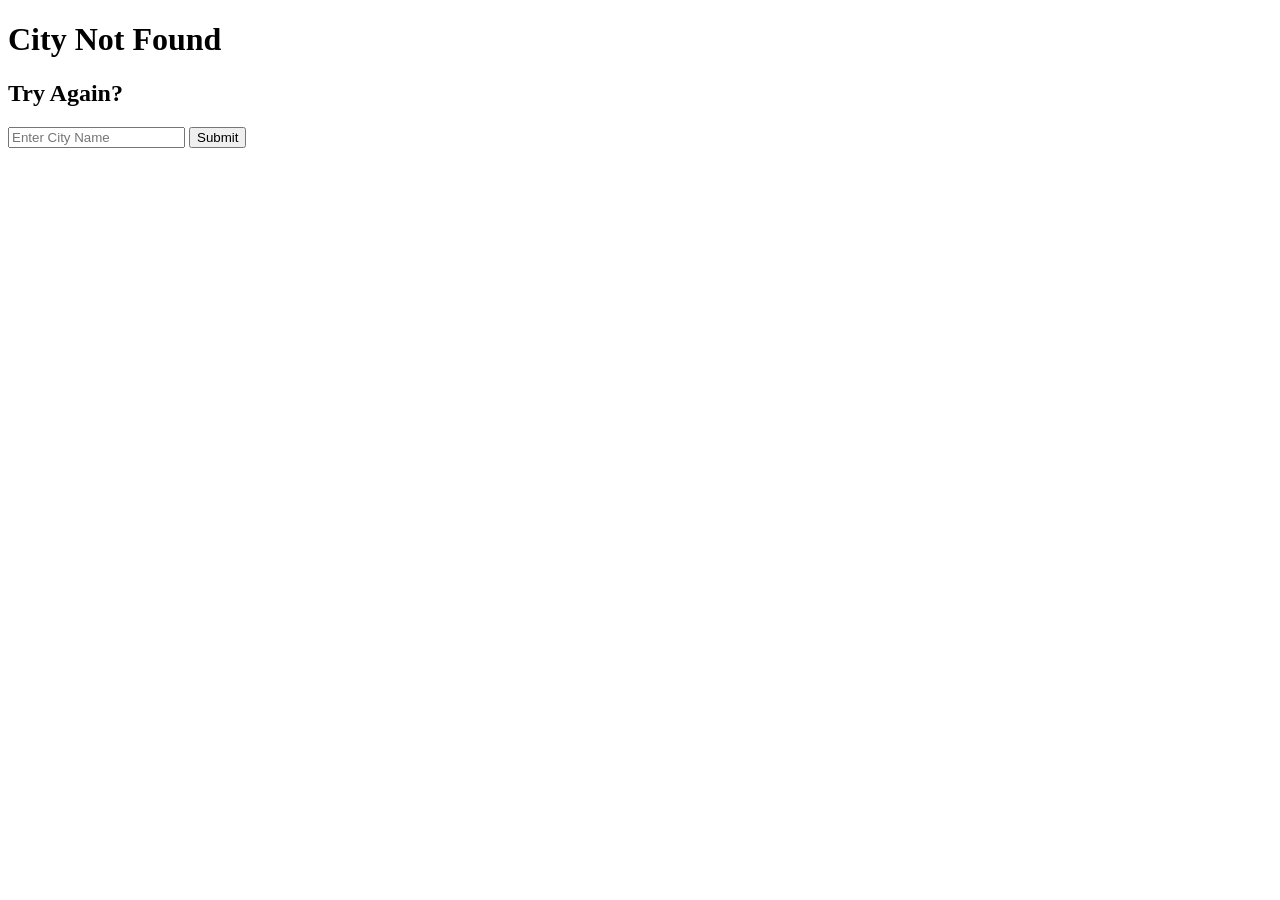
==== templates/city-not-found.html @ 18f9e6fb "Adding to github" ====
<!DOCTYPE html>
<html lang="en">
<head>
    <meta charset="UTF-8">
    <meta name="viewport" content="width=device-width, initial-scale=1.0">
    <title>City Not Found</title>
    <link href="{{ url_for('static', filename='styles/style.css')}}"
     rel= "stylesheet"/>
</head>
<body>
    <h1>City Not Found</h1>
    <h2>Try Again?</h2> 
    <form action="/weather">
        <input type="text" name="city" id="city" placeholder="Enter City Name" />
        <button type ="submit">Submit</button>
    </form>
</body>
</html>
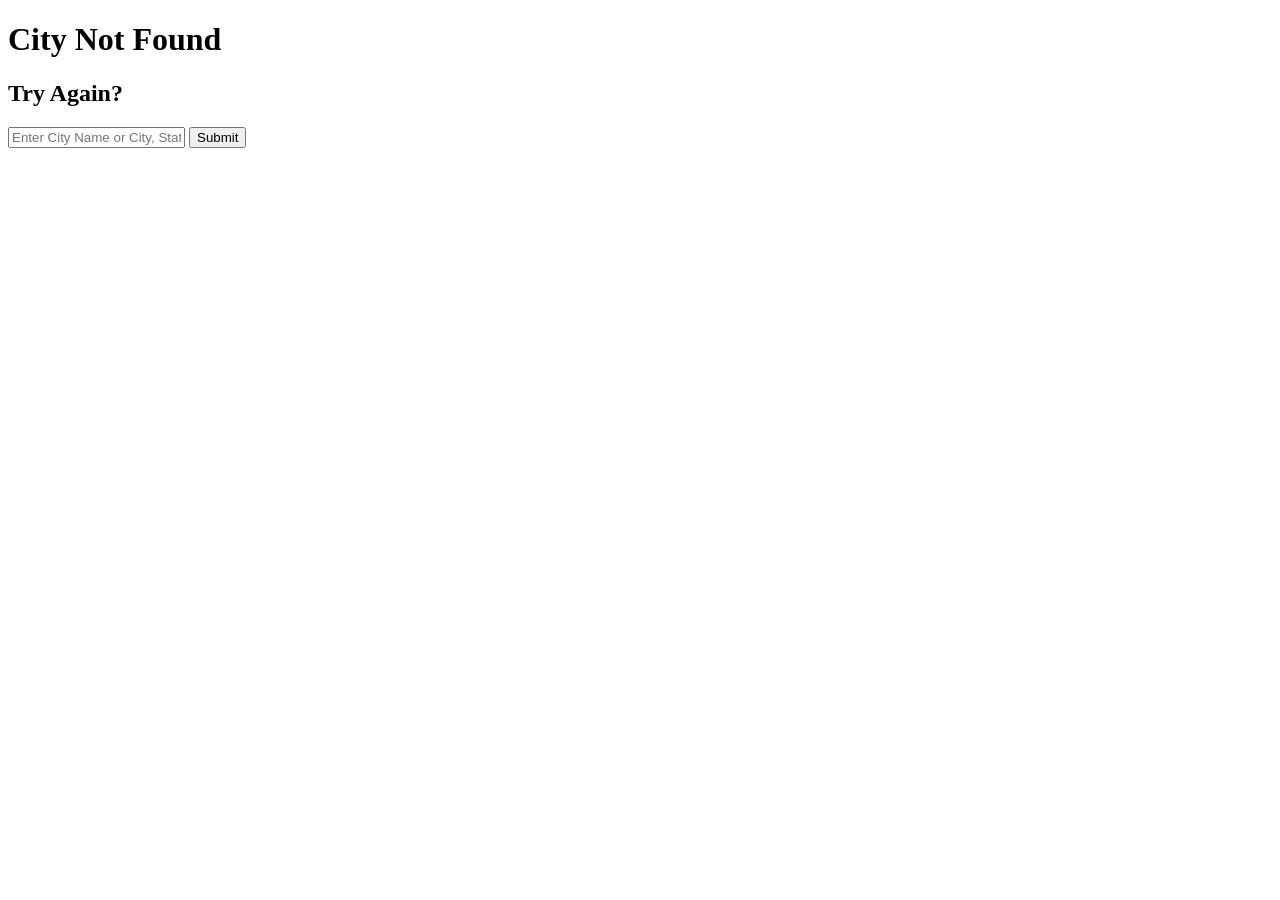
==== commit ee6e7764: "updated some text formatting" ====
--- a/templates/city-not-found.html
+++ b/templates/city-not-found.html
@@ -11,7 +11,7 @@
     <h1>City Not Found</h1>
     <h2>Try Again?</h2> 
     <form action="/weather">
-        <input type="text" name="city" id="city" placeholder="Enter City Name" />
+        <input type="text" name="city" id="city" placeholder="Enter City Name or City, State" />
         <button type ="submit">Submit</button>
     </form>
 </body>
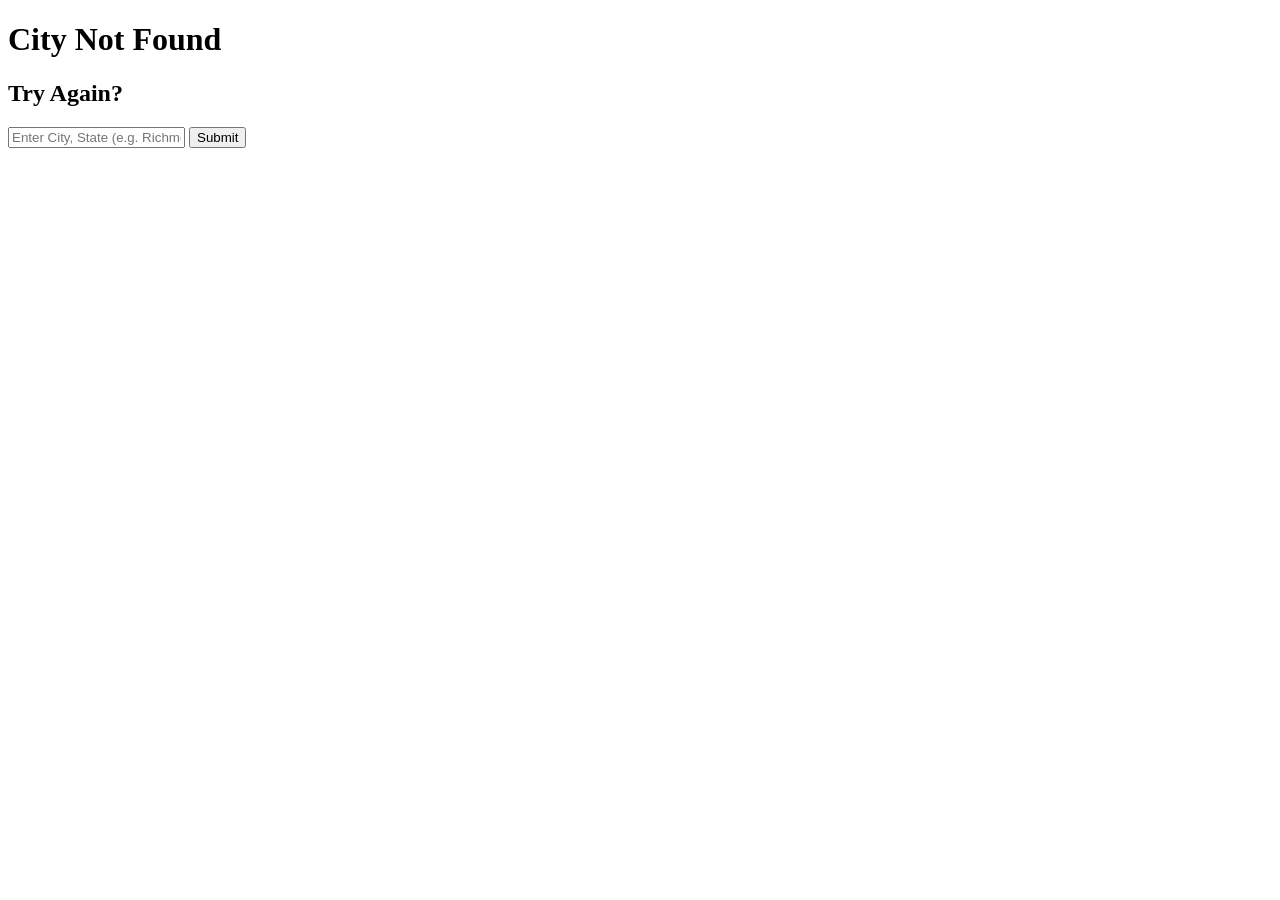
==== commit 7f6182a6: "updated styling on submit button" ====
--- a/templates/city-not-found.html
+++ b/templates/city-not-found.html
@@ -11,8 +11,28 @@
     <h1>City Not Found</h1>
     <h2>Try Again?</h2> 
     <form action="/weather">
-        <input type="text" name="city" id="city" placeholder="Enter City Name or City, State" />
-        <button type ="submit">Submit</button>
-    </form>
+    <input type="text" name="city" id="city" placeholder="Enter City, State (e.g. Richmond, VA)" />
+    <button type="submit" class="blob-btn">
+        Submit
+        <span class="blob-btn__inner">
+            <span class="blob-btn__blobs">
+                <span class="blob-btn__blob"></span>
+                <span class="blob-btn__blob"></span>
+                <span class="blob-btn__blob"></span>
+                <span class="blob-btn__blob"></span>
+            </span>
+        </span>
+    </button>
+</form>
+
+<svg xmlns="http://www.w3.org/2000/svg" version="1.1" style="display:none">
+    <defs>
+        <filter id="goo">
+            <feGaussianBlur in="SourceGraphic" result="blur" stdDeviation="10"></feGaussianBlur>
+            <feColorMatrix in="blur" mode="matrix" values="1 0 0 0 0 0 1 0 0 0 0 0 1 0 0 0 0 0 21 -7" result="goo"></feColorMatrix>
+            <feBlend in2="goo" in="SourceGraphic" result="mix"></feBlend>
+        </filter>
+    </defs>
+</svg>
 </body>
 </html>
